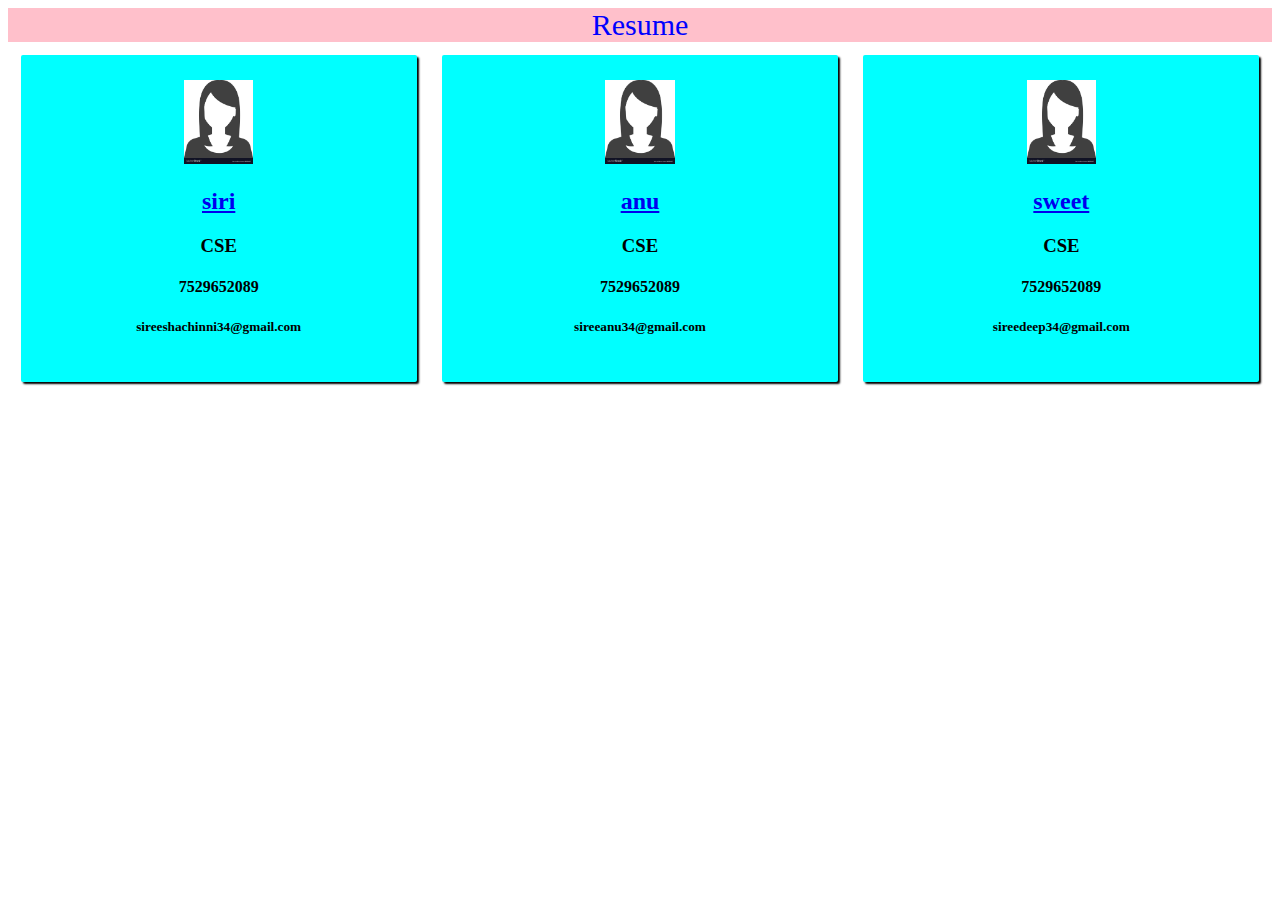
==== index.html @ 0d573b12 "firstcommit" ====
<!DOCTYPE html>
<html lang="en" dir="ltr">
  <head>
    <meta charset="utf-8">
    <title>Resume</title>
  </head>
  <link rel="stylesheet" href="styles/styles.css">
  <body>
    <header>
      Resume
    </header>
    <div class="mainDiv">
      <div class="card">
      <img src="imag/profile.jpg" alt="exact image name">
    <a href="Resume.html"><h2>siri</h2></a>
      <h3>CSE</h3>
      <h4>7529652089</h4>
      <h5>sireeshachinni34@gmail.com</h5>
      </div>
      <div class="card">
      <img src="imag/profile.jpg" alt="exact image name">
    <a href="resume.html"><h2>anu</h2></a>
      <h3>CSE</h3>
      <h4>7529652089</h4>
      <h5>sireeanu34@gmail.com</h5>
      </div>
      <div class="card">
      <img src="imag/profile.jpg" alt="exact image name">
      <a href="Resume.html"><h2>sweet</h2></a>
      <h3>CSE</h3>
      <h4>7529652089</h4>
      <h5>sireedeep34@gmail.com</h5>
      </div>


    </div>

  </body>
</html>
---- styles/styles.css ----
header{
  background-color: pink;
  color:blue ;
  font-size: 30px;
  text-align:center;
}
img{
  width: 20%;
}
.card{
  background: #00ffff;
  width: 40%;
  border-radius: 2px 2px 2px;
  box-shadow: 2px 2px 2px black;
  text-align: center;
  padding: 2%;
  margin: 1%;
}
.mainDiv{
  display: flex;
  justify-content: space-between;
}
#main{
  display: flex;
}
.leftDiv {
  width: 30%;
  background-color: #ddd;
  border:3px solid #fff000;
  box-shadow:3px 3px 3px #000000;
  text-align: center;
}
.rightDiv {
  margin:1%;
  padding: 1%;
  background-color: #dda;
  border: 1px solid #000000;
  box-shadow:2px 2px 2px black;
}
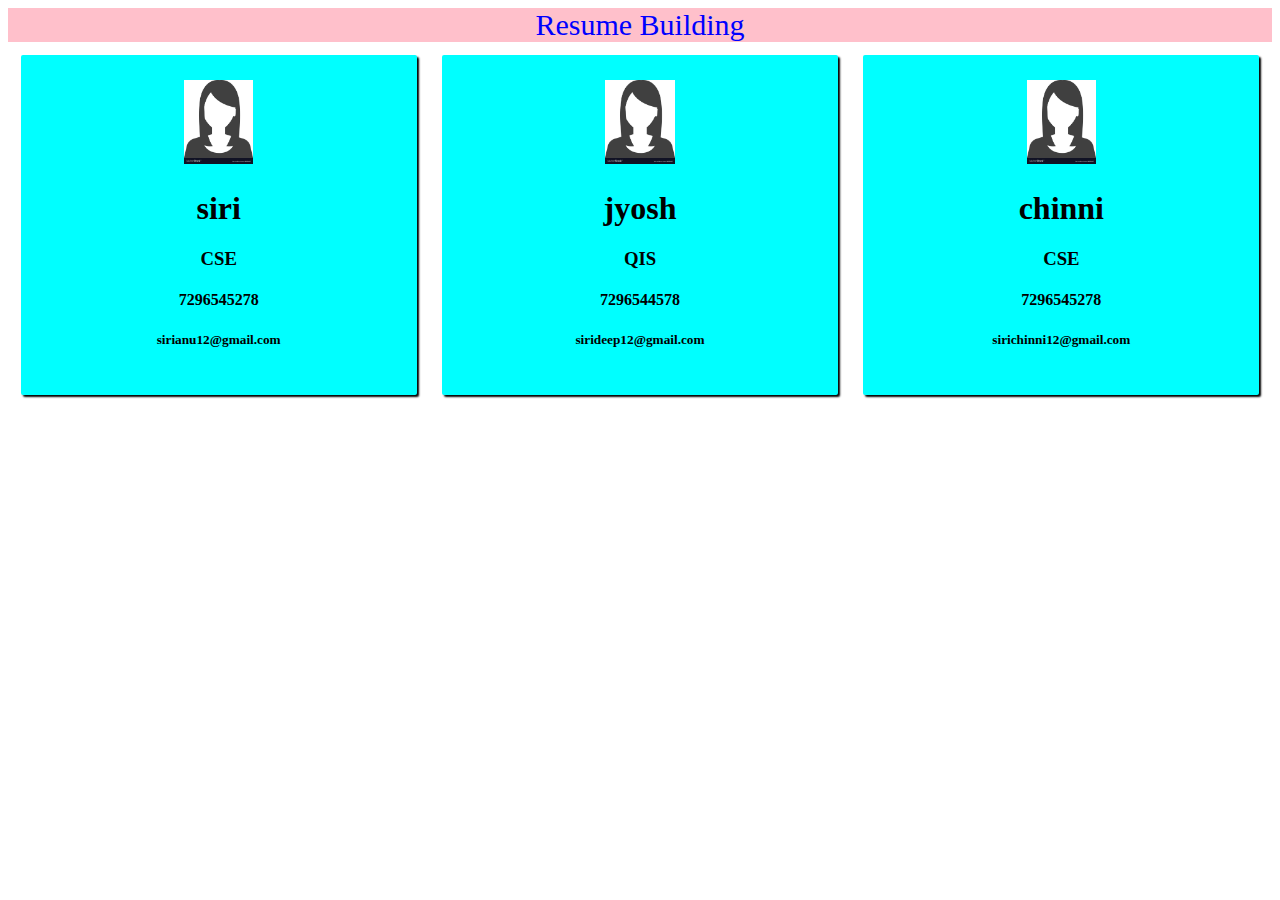
==== commit 5d62f915: "dynamic resume" ====
--- a/index.html
+++ b/index.html
@@ -1,39 +1,42 @@
 <!DOCTYPE html>
 <html lang="en" dir="ltr">
   <head>
+    <meta name="viewport"content="width=device-width, initial-scale=1">
+      <link rel="stylesheet" href="styles/styles.css">
     <meta charset="utf-8">
     <title>Resume</title>
   </head>
-  <link rel="stylesheet" href="styles/styles.css">
   <body>
     <header>
-      Resume
+      Resume Building
     </header>
     <div class="mainDiv">
-      <div class="card">
-      <img src="imag/profile.jpg" alt="exact image name">
-    <a href="Resume.html"><h2>siri</h2></a>
-      <h3>CSE</h3>
-      <h4>7529652089</h4>
-      <h5>sireeshachinni34@gmail.com</h5>
+      <!-- <div class="card">
+        <img src="imag/profile.jpg"alt="exact image name">
+        <a href="Resume.html"><h2>siri</h2></a>
+        <h3>CSE</h3>
+        <h4>657895522</h4>
+        <h5>sirivhs@14gmail.com</h5>
       </div>
       <div class="card">
-      <img src="imag/profile.jpg" alt="exact image name">
-    <a href="resume.html"><h2>anu</h2></a>
-      <h3>CSE</h3>
-      <h4>7529652089</h4>
-      <h5>sireeanu34@gmail.com</h5>
+        <img src="imag/profile.jpg"alt="exact image name">
+        <a href="Resume.html">
+          <h2>anu</h2></a>
+        <h3>CSE</h3>
+        <h4>657895522</h4>
+        <h5>sirivhs@14gmail.com</h5>
       </div>
       <div class="card">
-      <img src="imag/profile.jpg" alt="exact image name">
-      <a href="Resume.html"><h2>sweet</h2></a>
-      <h3>CSE</h3>
-      <h4>7529652089</h4>
-      <h5>sireedeep34@gmail.com</h5>
-      </div>
+        <img src="imag/profile.jpg"alt="exact image name">
+        <a href="Resume.html">
+          <h2>sweet</h2></a>
+        <h3>CSE</h3>
+        <h4>657895522</h4>
+        <h5>sirivhs@14gmail.com</h5>
+      </div> -->
+</div>
+  </body>
+<script type="text/Javascript" src="card.js">
 
-
-    </div>
-
-  </body>
+</script>
 </html>
--- a/styles/styles.css
+++ b/styles/styles.css
@@ -37,3 +37,28 @@
   border: 1px solid #000000;
   box-shadow:2px 2px 2px black;
 }
+/* Mobile view */
+@media screen and (min-width:320px) and (max-width:480px) {
+  .mainDiv,.main {
+  display: flex;
+    flex-wrap: wrap;
+    text-align: center;
+  }
+  .card, .leftDiv .rightDiv {
+    width: 90%;
+  }
+}
+
+  /* tap view */
+  @media screen and (min-width:481px) and (max-width:820px) {
+    .mainDiv{
+      display: flex;
+      flex-wrap: wrap;
+      text-align: center;
+    }
+    .card{
+      width: 45%;
+      margin-left: auto;
+      margin-right: auto;a
+}
+}
